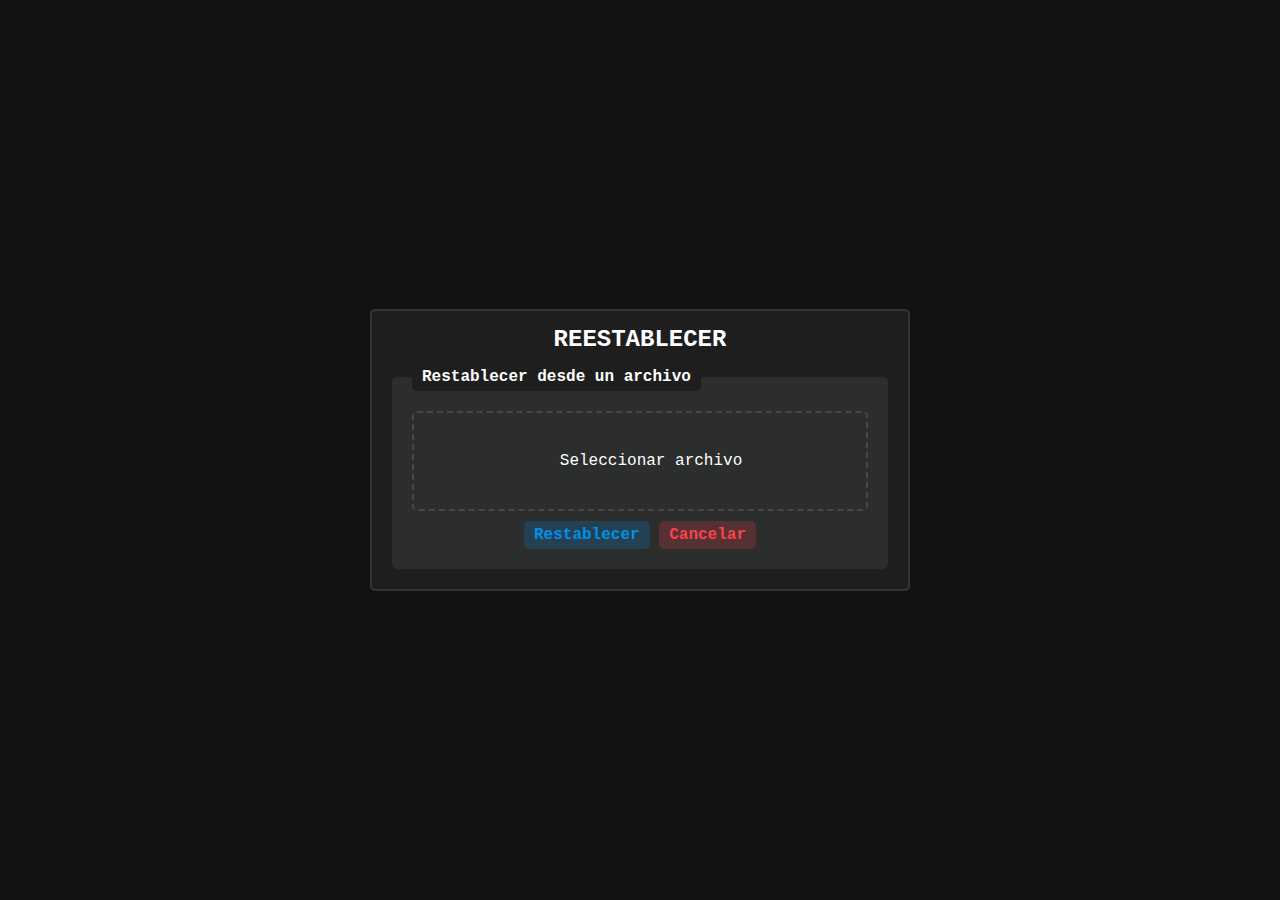
==== backup.html @ 410bb278 "gambo" ====
<!DOCTYPE html>
<html lang="en">

<head>
    <meta charset="UTF-8">
    <meta http-equiv="X-UA-Compatible" content="IE=edge">
    <meta name="viewport" content="width=device-width, initial-scale=1.0">
    <title>G_SCHEDULE | EVENTOS</title>
    <link rel="stylesheet" href="assets/css/fontawesome.css">
    <link rel="stylesheet" href="assets/css/main.css">
</head>

<body>
    <main>
        <button id="menu" class="fa fa-bars"></button>
        <div id="menu-container" style="display: none;">
            <div>
                <button id="btn_schedule">
                    <i class="fa fa-calendar"></i>
                    HORARIO
                </button>
                <button id="btn_events" class="selected">
                    <i class="fa fa-calendar-day"></i>
                    EVENTOS
                </button>
                <button id="btn_subjects">
                    <i class="fa fa-compass"></i>
                    ASUNTOS
                </button>
                <button id="btn_attendants">
                    <i class="fa fa-users"></i>
                    ENCARGADOS
                </button>
                <button id="btn_download">
                    <i class="fa fa-download"></i>
                    DESCARGAR
                </button>
                <button id="btn_backup">
                    <i class="fa fa-upload"></i>
                    REESTABLECER
                </button>
            </div>
        </div>
        <h2 id="title">REESTABLECER</h2>
        <!-- <fieldset>
            <legend>Restablecer horario general</legend>
            <form>
                
            </form>
        </fieldset> -->
        <fieldset>
            <legend>Restablecer desde un archivo</legend>
            <form id="form-backup">
                <input type="file" id="backup" accept="application/json">
                <label for="backup">
                    <span id="label-container">
                        <i id="label-icon" class="fa fa-upload"></i>
                        <text id="label-text">
                            Seleccionar archivo
                        </text>
                    </span>
                </label>
                <div class="form-buttons">
                    <button type="submit">Restablecer</button>
                    <button type="reset">Cancelar</button>
                </div>
            </form>

        </fieldset>

    </main>
    <script type="application/javascript" src="assets/js/fontawesome.min.js"></script>
    <script type="application/javascript" src="assets/js/moment.min.js"></script>
    <script type="application/javascript" src="assets/js/jquery.min.js"></script>
    <script type="application/javascript" src="assets/js/databasejs.min.js"></script>
    <script type="application/javascript" src="assets/js/redirect.min.js"></script>
    <script type="application/javascript" src="assets/js/backup/main.js"></script>
</body>

</html>
---- assets/css/main.css ----
* {
  margin: 0;
  padding: 0;
  font-family: "Courier New", Courier, monospace;
  box-sizing: border-box;
  outline: none;
}

body {
  background-color: #131213;
}

main {
  position: absolute;
  top: 50%;
  left: 50%;
  transform: translate(-50%, -50%);
  width: calc(100% - 10px);
  max-width: 540px;
  background-color: #1e1e1e;
  border: 2px solid #343535;
  border-radius: 5px;
  padding: 15px;
  transition: all 0.25s;
}

#menu {
  position: absolute;
  top: 0;
  left: 0;
  padding: 20px;
  font-size: large;
  border-radius: 2.5px 5px 40px 5px;
  cursor: pointer;
  background-color: transparent;
  color: #dcdcdd;
  border: none;
  transition: 0.25s;
  z-index: 4;
}

#menu.fa-times {
  padding: 20px 22px;
}

#menu:hover {
  background-color: rgba(255, 255, 255, 0.125);
}

#menu-container {
  position: absolute;
  z-index: 3;
  padding: 15px;
  top: 0;
  left: 0;
  right: 0;
  bottom: 0;
  border-radius: 5px;
  background-color: rgba(0, 0, 0, 0.25);
  backdrop-filter: blur(50px);
}

#menu-container > div {
  position: absolute;
  height: max-content;
  width: max-content;
  top: 50%;
  left: 50%;
  transform: translate(-50%, -50%);
}

#menu-container button {
  display: block;
  font-size: medium;
  width: 100%;
  margin: 5px auto;
  font-weight: bolder;
  padding: 5px 10px;
  cursor: pointer;
  border-radius: 5px;
  background-color: rgba(255, 255, 255, 0.125);
  color: #fff;
  border: 2px solid transparent;
  transition: 0.25s;
}

#menu-container button:hover,
#menu-container button.selected {
  background-color: #4285f4;
  color: #fff;
}

#controls {
  display: flex;
  flex-direction: row;
  flex-wrap: wrap;
  justify-content: center;
}

#controls button,
#day {
  position: relative;
  text-align: center;
  display: block;
  font-size: x-large;
  padding: 5px 15px;
  margin: 5px;
  border-radius: 50px;
  border: 2px solid #383939;
  background-color: #262726;
  color: #dcdcdd;
  cursor: pointer;
  font-weight: bolder;
  user-select: none;
  transition: 0.25s;
}

#controls button:hover,
#day:hover {
  background-color: #383939;
}

#schedule-container {
  margin-top: 10px;
}

#schedule-container table {
  border-collapse: separate;
  border-spacing: 5px;
}

#schedule-container td {
  text-align: center;
  background-color: #2c2d2d;
  color: #fff;
  padding: 10px;
  border-radius: 5px;
  vertical-align: middle;
  font-weight: bolder;
}

#schedule-container thead td {
  /* background-color: rgba(0, 210, 91, 0.2); */
  border: 2px solid #2c2d2d;
  color: #dcdcdd;
  background-color: transparent;
}

#schedule-container tbody tr td:last-child {
  cursor: pointer;
}

#schedule-container tr.none td:last-child {
  color: #b0b0b0;
  font-weight: lighter;
}

#days {
  position: absolute;
  width: max-content;
  /* INICIO RESPONSIVE */
  display: flex;
  flex-direction: row;
  flex-wrap: wrap;
  justify-content: center;
  z-index: 2;
  /* FIN RESPONSIVE */
  top: 70px;
  left: 50%;
  transform: translateX(-50%);
  border-radius: 50px;
  border: 2px solid #383939;
  background-color: #262726;
  box-shadow: 0 0 20px #131213;
  padding: 5px;
}
.extra_info {
  display: none;
  margin-top: 10px;
  padding: 15px 10px;
  background-color: #242425;
  border-radius: 5px;
  border: 2px solid #383939;
}
.attendant {
  font-size: small;
  margin: auto;
  width: 100%;
  max-width: max-content;
  border-radius: 5px;
}
.d_in_t {
  display: inline-block;
  margin: 2px;
  margin-top: 5px;
  font-size: small;
  background-color: rgba(255, 171, 0, 0.2);
  color: #ffab00;
  padding: 1px 6px;
  border-radius: 10px;
}
.links {
  margin: auto;
  margin-top: 5px;
}
.links a {
  display: inline-block;
  width: max-content;
  text-decoration: none;
  background-color: rgba(0, 144, 231, 0.2);
  color: #0090e7;
  font-weight: bolder;
  font-size: small;
  padding: 2px 8px 3px;
  border-radius: 5px;
  transition: 0.25s;
}
.links a:hover {
  background-color: #0090e7;
  color: #fff;
}
.time_bar {
  margin: 10px 5px;
  margin-bottom: 0;
  border-radius: 5px;
  padding: 5px;
  font-size: small;
  transition: 0.25s;
  background-color: #2c2d2d;
}

#title {
  text-align: center;
  color: #ffffff;
}
fieldset {
  margin: 5px;
  margin-top: 10px;
  padding: 20px;
  border-radius: 5px;
  background-color: #2c2d2d;
  color: #fff;
  border: none;
}
legend {
  background-color: #1e1e1e;
  padding: 5px 10px;
  border-radius: 5px;
  font-weight: bolder;
}
form {
  display: flex;
  flex-direction: row;
  flex-wrap: wrap;
  justify-content: space-between;
}
form .input-group {
  width: calc(50% - 5px);
}
form .input-group .label-input {
  display: block;
  font-size: small;
}
form .input-group select {
  margin-top: 5px;
  margin-bottom: 10px;
  width: 100%;
  font-size: medium;
  padding: 5px 10px;
  border-radius: 5px;
  cursor: pointer;
  background-color: #383939;
  color: #fff;
  border: none;
}
form .input-group .input-time {
  display: inline-block;
  margin-top: 5px;
  margin-bottom: 10px;
  padding: 5px 10px;
  font-size: medium;
  background-color: #383939;
  border-radius: 5px;
  color: #fff;
  border: none;
  text-align: center;
}
form .input-group input[type="checkbox"] {
  display: none;
}
form .input-group .checkbox-list {
  margin-top: 5px;
  margin-bottom: 10px;
  background-color: #1e1e1e;
  border-radius: 5px;
  justify-content: safe;
  display: inline-flex;
  flex-direction: row;
  flex-wrap: nowrap;
  width: 100%;
  overflow-x: auto;
  padding: 2.5px;
}
form .input-group .label-checkbox {
  display: block;
  padding: 0px 5px;
  margin: 2.5px;
  background-color: #383939;
  border-radius: 5px;
  cursor: pointer;
  border: 1px solid #383939;
  transition: 0.25s;
  font-weight: bolder;
}
form .input-group .label-checkbox:hover {
  background-color: rgba(255, 171, 0, 0.2);
  color: #ffab00;
}
form .input-group input[type="checkbox"]:checked + .label-checkbox {
  background-color: #ffab00;
  color: #fff;
}
form .form-buttons {
  max-width: max-content;
  width: 100%;
  margin: auto;
  margin-top: 5px;
}
form .form-buttons button {
  padding: 5px 10px;
  border-radius: 5px;
  border: none;
  cursor: pointer;
  font-size: medium;
  font-weight: bolder;
  transition: 0.25s;
}
form .form-buttons button[type="submit"] {
  background-color: rgba(0, 144, 231, 0.2);
  color: #0090e7;
}
form .form-buttons button[type="submit"]:hover {
  background-color: #0090e7;
  color: #fff;
}
form .form-buttons button[type="reset"] {
  background-color: rgba(252, 66, 74, 0.2);
  color: #fc424a;
}
form .form-buttons button[type="reset"]:hover {
  background-color: #fc424a;
  color: #fff;
}

#table-list {
  width: calc(100% - 10px);
  margin: auto;
  margin-top: 10px;
  border-collapse: separate;
  border-spacing: 2px;
}
#table-list th,
#table-list td {
  padding: 5px 7.5px;
  color: #fff;
  text-align: center;
  font-size: smaller;
}
#table-list th {
  font-weight: bolder;
}
#table-list td {
  background-color: #2c2d2d;
  border-radius: 5px;
}
#table-list .action-btn {
  font-size: smaller;
  color: #fff;
  background-color: transparent;
  padding: 5px;
  border: none;
  border-radius: 5px;
  transition: 0.25s;
  cursor: pointer;
}
#btn-edit, .btn-info {
  background-color: rgba(0, 144, 231, 0.2) !important;
  color: #0090e7 !important;
}
#btn-edit:hover, .btn-info:hover {
  background-color: #0090e7 !important;
  color: #fff !important;
}
#btn-delete {
  background-color: rgba(252, 66, 74, 0.2) !important;
  color: #fc424a !important;
}
#btn-delete:hover {
  background-color: #fc424a !important;
  color: #fff !important;
}
/* SIN ICONOS */
input[type="number"]::-webkit-inner-spin-button,
input[type="number"]::-webkit-outer-spin-button {
  -webkit-appearance: none;
  margin: 0;
}

/* Download */
#download {
  padding: 5px 10px;
  width: 100%;
  display: block;
  transition: 0.25s;
  cursor: pointer;
  border-radius: 5px;
  max-width: max-content;
  margin: auto;
  width: 100%;
  border: 2px solid transparent;
}

/* Backup */
input#backup {
  display: none;
}
label[for="backup"] {
  position: relative;
  display: block;
  border: dashed 2px rgba(255, 255, 255, 0.125);
  padding: 5px 10px;
  border-radius: 5px;
  cursor: pointer;
  width: 100%;
  height: 100px;
  text-align: center;
  font-size: medium;
  transition: 0.25s;
  margin-bottom: 5px;
}
label[for="backup"]:hover {
  background-color: rgba(255, 255, 255, 0.0625);
}
#label-container{
  position: absolute;
  display: block;
  top: 50%;
  left: 50%;
  transform: translate(-50%, -50%);
}

input[type="number"] {
  -moz-appearance: textfield;
}
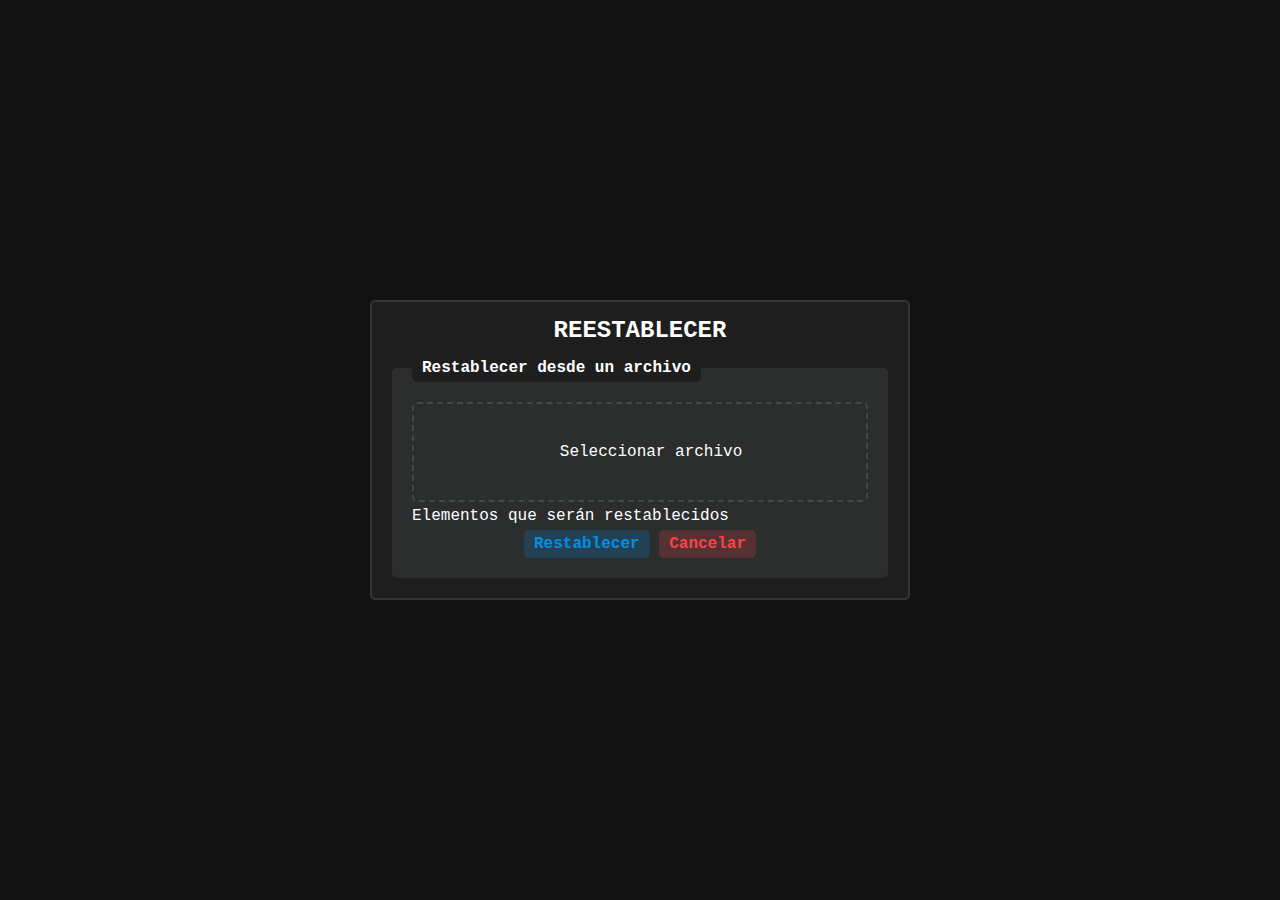
==== commit 160a9b68: "gambo" ====
--- a/backup.html
+++ b/backup.html
@@ -60,12 +60,15 @@
                         </text>
                     </span>
                 </label>
+                <div id="details">
+                    <span class="title">Elementos que serán restablecidos</span>
+                    <div id="detail-container"></div>
+                </div>
                 <div class="form-buttons">
                     <button type="submit">Restablecer</button>
                     <button type="reset">Cancelar</button>
                 </div>
             </form>
-
         </fieldset>
 
     </main>
--- a/assets/css/main.css
+++ b/assets/css/main.css
@@ -416,8 +416,37 @@
   border-radius: 5px;
   max-width: max-content;
   margin: auto;
+  margin-top: 15px;
   width: 100%;
   border: 2px solid transparent;
+}
+
+/* Form download */
+#form-download {
+  justify-content: center;
+}
+#form-download input[type="checkbox"] {
+  display: none;
+}
+
+#form-download input[type="checkbox"] + label {
+  display: block;
+  padding: 5px 10px;
+  margin: 2.5px;
+  background-color: #383939;
+  border-radius: 5px;
+  cursor: pointer;
+  border: 1px solid #383939;
+  transition: 0.25s;
+  font-weight: bolder;
+}
+#form-download input[type="checkbox"]:checked + label {
+  background-color: #ffab00;
+  color: #fff;
+}
+#form-download input[type="checkbox"] + label:hover {
+  background-color: rgba(255, 171, 0, 0.2);
+  color: #ffab00;
 }
 
 /* Backup */
